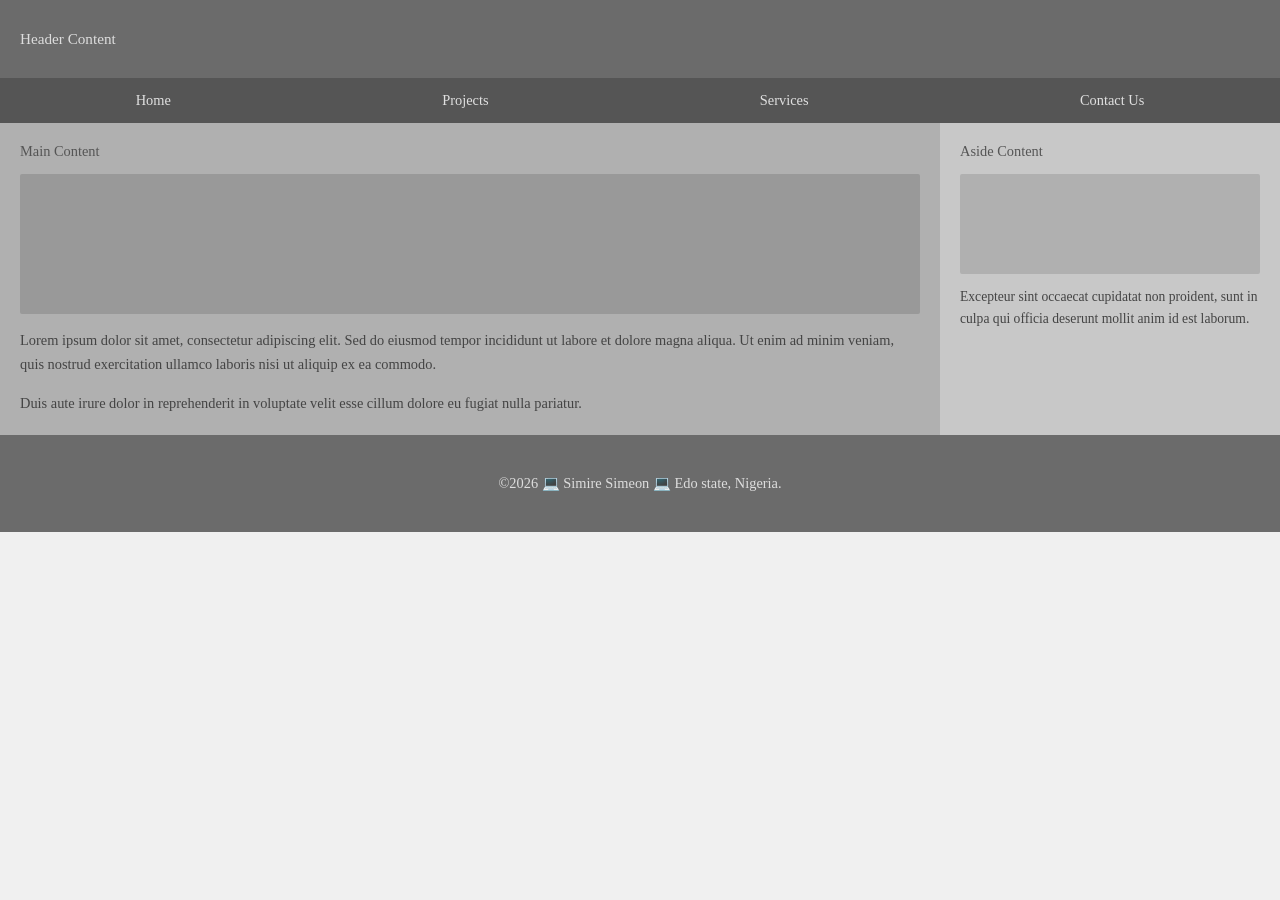
==== basic-layout.html @ 71a3bf4d "Add basic layout HTML file with header, navigation, main content, aside, and footer" ====
<!doctype html>
<html lang="en-US">

<head>
  <meta charset="UTF-8" />
  <meta name="viewport" content="width=device-width, initial-scale=1.0" />
  <title>Simire Simeon Obamiegie | WDD 131</title>
  <meta name="description"
    content="SIMIRE SIMEON OBAMIEGIE ABOUT PAGE, WDD 131">
  <meta name="author" content="Simire Simeon Obamiegie">
  <link rel="stylesheet" href="styles/styles.css">
</head>

<body>

    <header>
      Header Content
    </header>

    <nav>
      <a href="#">Home</a>
      <a href="#">Projects</a>
      <a href="#">Services</a>
      <a href="#">Contact Us</a>
    </nav>

    <!-- Content Row -->
    <div class="content-row">

      <!-- Main section -->
      <main>
        Main Content
        <div class="placeholder-img"></div>
        <p>
          Lorem ipsum dolor sit amet, consectetur adipiscing elit. Sed do eiusmod
          tempor incididunt ut labore et dolore magna aliqua. Ut enim ad minim veniam,
          quis nostrud exercitation ullamco laboris nisi ut aliquip ex ea commodo.
        </p>
        <p>
          Duis aute irure dolor in reprehenderit in voluptate velit esse cillum
          dolore eu fugiat nulla pariatur.
        </p>
      </main>

      <!-- Aside section -->
      <aside>
        Aside Content
        <div class="placeholder-img"></div>
        <p>
          Excepteur sint occaecat cupidatat non proident, sunt in culpa qui officia
          deserunt mollit anim id est laborum.
        </p>
      </aside>

    </div>

    <!-- Footer -->
    <footer>
        <P>
            ©2026 💻 Simire Simeon 💻 Edo state, Nigeria.
        </P>
    </footer>



</body>
</html>
---- styles/styles.css ----
* {
    margin: 0;
    padding: 0;
    box-sizing: border-box;
}

body {
    font-family: Georgia, 'Times New Roman', serif;
    background-color: #f0f0f0;
}

/* === WRAPPER === */
.page-wrapper {
    max-width: 960px;
    margin: 30px auto;
    border: 1px solid #aaa;
}

/* === HEADER === */
header {
    background-color: #6b6b6b;
    color: #ddd;
    padding: 30px 20px;
    font-size: 0.95rem;
}

/* === NAV === */
nav {
    background-color: #555555;
    display: flex;
    justify-content: space-around;
}

nav a {
    color: #e0e0e0;
    text-decoration: none;
    padding: 14px 30px;
    display: block;
    font-size: 0.9rem;
    transition: background 0.2s;
}

nav a:hover {
    background-color: #444;
}

/* === CONTENT ROW === */
.content-row {
    display: flex;
}

/* === MAIN === */
main {
    background-color: #b0b0b0;
    flex: 3;
    padding: 20px;
    color: #555;
    font-size: 0.9rem;
    min-height: 260px;
}

main .placeholder-img {
    width: 100%;
    height: 140px;
    background-color: #999;
    margin-top: 14px;
    border-radius: 2px;
}

main p {
    margin-top: 14px;
    line-height: 1.7;
    color: #444;
}

/* === ASIDE === */
aside {
    background-color: #c8c8c8;
    flex: 1;
    padding: 20px;
    color: #555;
    font-size: 0.9rem;
    min-height: 260px;
}

aside .placeholder-img {
    width: 100%;
    height: 100px;
    background-color: #b0b0b0;
    margin-top: 14px;
    border-radius: 2px;
}

aside p {
    margin-top: 12px;
    line-height: 1.6;
    color: #444;
    font-size: 0.85rem;
}

/* === FOOTER === */
footer {
    background-color: #6b6b6b;
    color: #ddd;
    text-align: center;
    padding: 40px 20px;
    font-size: 0.9rem;
}
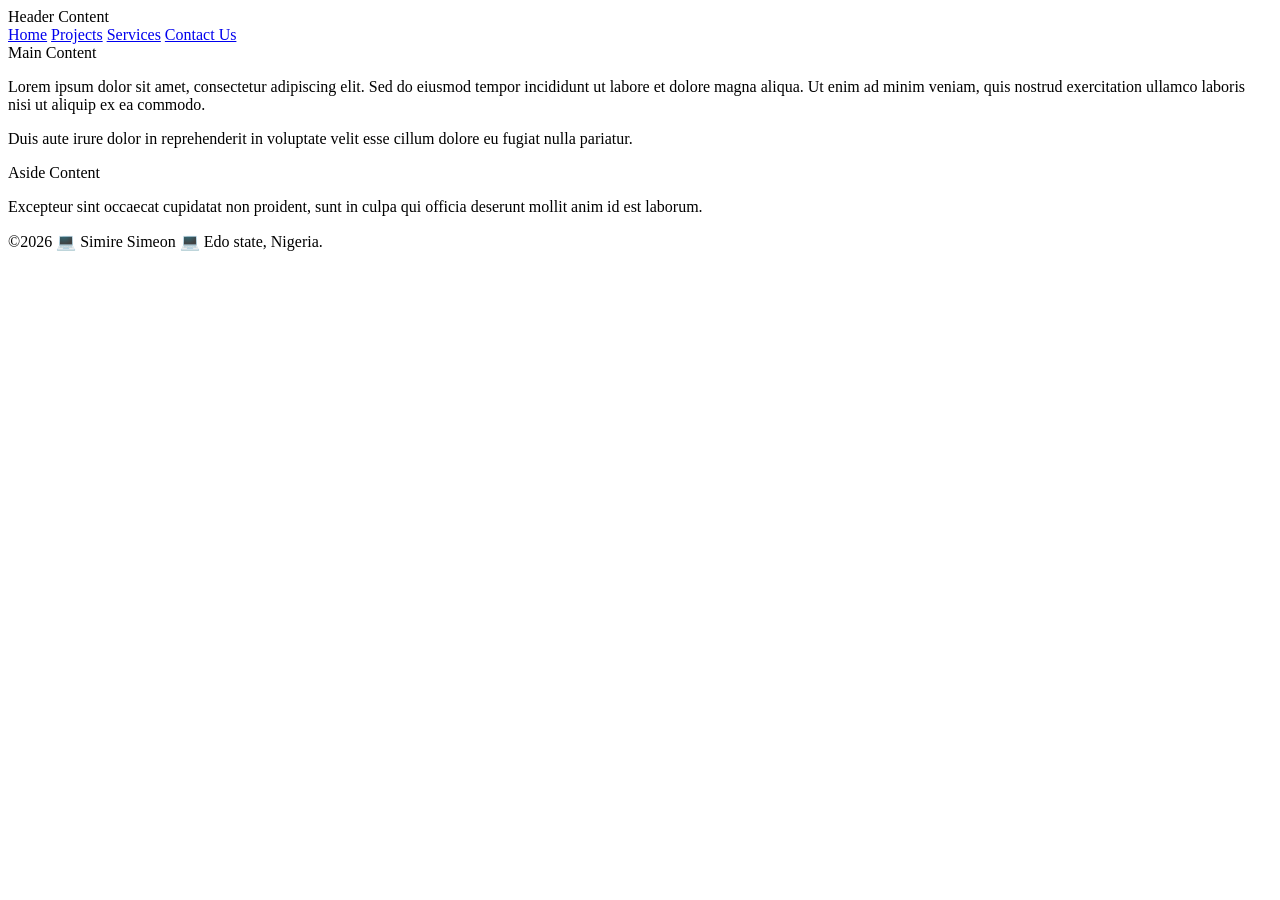
==== commit 2bda9985: "Add new basic layout HTML file with header, navigation, main content, aside, and footer" ====
--- a/basic-layout.html
+++ b/basic-layout.html
@@ -8,7 +8,7 @@
   <meta name="description"
     content="SIMIRE SIMEON OBAMIEGIE ABOUT PAGE, WDD 131">
   <meta name="author" content="Simire Simeon Obamiegie">
-  <link rel="stylesheet" href="styles/styles.css">
+  <link rel="stylesheet" href="styles/layout.css">
 </head>
 
 <body>
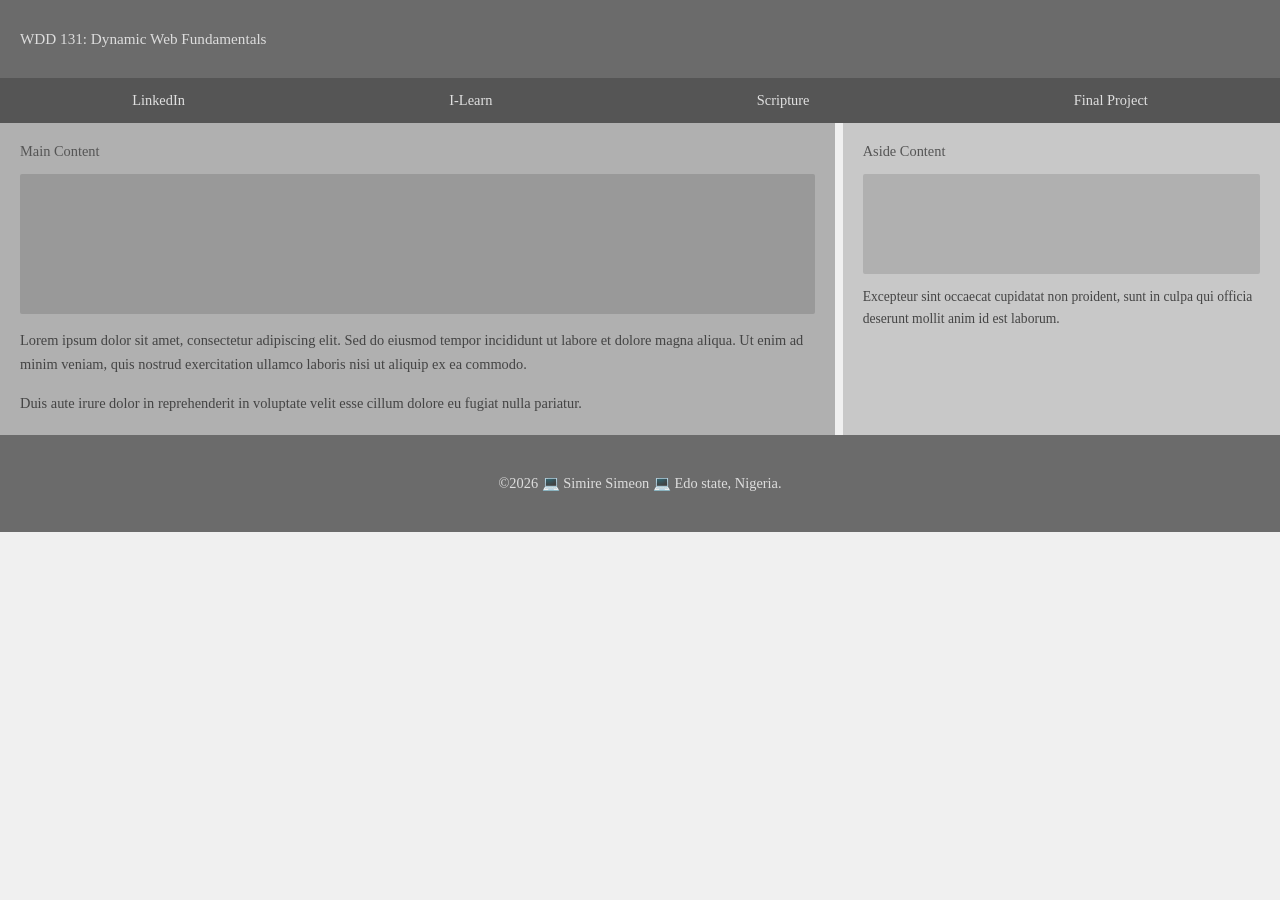
==== commit 68213923: "Update README and basic layout; enhance header and navigation links" ====
--- a/basic-layout.html
+++ b/basic-layout.html
@@ -14,14 +14,14 @@
 <body>
 
     <header>
-      Header Content
+      <p>WDD 131: Dynamic Web Fundamentals</P>
     </header>
 
     <nav>
-      <a href="#">Home</a>
-      <a href="#">Projects</a>
-      <a href="#">Services</a>
-      <a href="#">Contact Us</a>
+      <a href="#">LinkedIn</a>
+      <a href="#">I-Learn</a>
+      <a href="#">Scripture</a>
+      <a href="#">Final Project</a>
     </nav>
 
     <!-- Content Row -->
--- a/styles/layout.css
+++ b/styles/layout.css
@@ -0,0 +1,112 @@
+
+* {
+    margin: 0;
+    padding: 0;
+    box-sizing: border-box;
+}
+
+body {
+    font-family: Georgia, 'Times New Roman', serif;
+    background-color: #f0f0f0;
+    display: grid;
+    grid-template: auto 1fr auto / auto 1fr auto;
+
+}
+
+
+/* === HEADER === */
+header {
+    background-color: #6b6b6b;
+    color: #ddd;
+    padding: 30px 20px;
+    font-size: 0.95rem;
+    grid-column: 1/4;
+
+}
+
+/* === NAV === */
+nav {
+    background-color: #555555;
+    display: flex;
+    justify-content: space-around;
+    grid-column: 1/4;
+}
+
+nav a {
+    color: #e0e0e0;
+    text-decoration: none;
+    padding: 14px 30px;
+    display: block;
+    font-size: 0.9rem;
+    transition: background 0.2s;
+}
+
+nav a:hover {
+    background-color: #444;
+}
+
+/* === CONTENT ROW === */
+.content-row {
+    display: flex;
+    grid-column: 1/4;
+    gap: 8px;
+}
+
+/* === MAIN === */
+main {
+    background-color: #b0b0b0;
+    flex: 2;
+    padding: 20px;
+    color: #555;
+    font-size: 0.9rem;
+    min-height: 260px;
+}
+
+main .placeholder-img {
+    width: 100%;
+    height: 140px;
+    background-color: #999;
+    margin-top: 14px;
+    border-radius: 2px;
+}
+
+main p {
+    margin-top: 14px;
+    line-height: 1.7;
+    color: #444;
+}
+
+/* === ASIDE === */
+aside {
+    background-color: #c8c8c8;
+    flex: 1;
+    padding: 20px;
+    color: #555;
+    font-size: 0.9rem;
+    min-height: 260px;
+}
+
+aside .placeholder-img {
+    width: 100%;
+    height: 100px;
+    background-color: #b0b0b0;
+    margin-top: 14px;
+    border-radius: 2px;
+}
+
+aside p {
+    margin-top: 12px;
+    line-height: 1.6;
+    color: #444;
+    font-size: 0.85rem;
+}
+
+/* === FOOTER === */
+footer {
+    background-color: #6b6b6b;
+    color: #ddd;
+    text-align: center;
+    padding: 40px 20px;
+    font-size: 0.9rem;
+    grid-column: 1/4;
+}
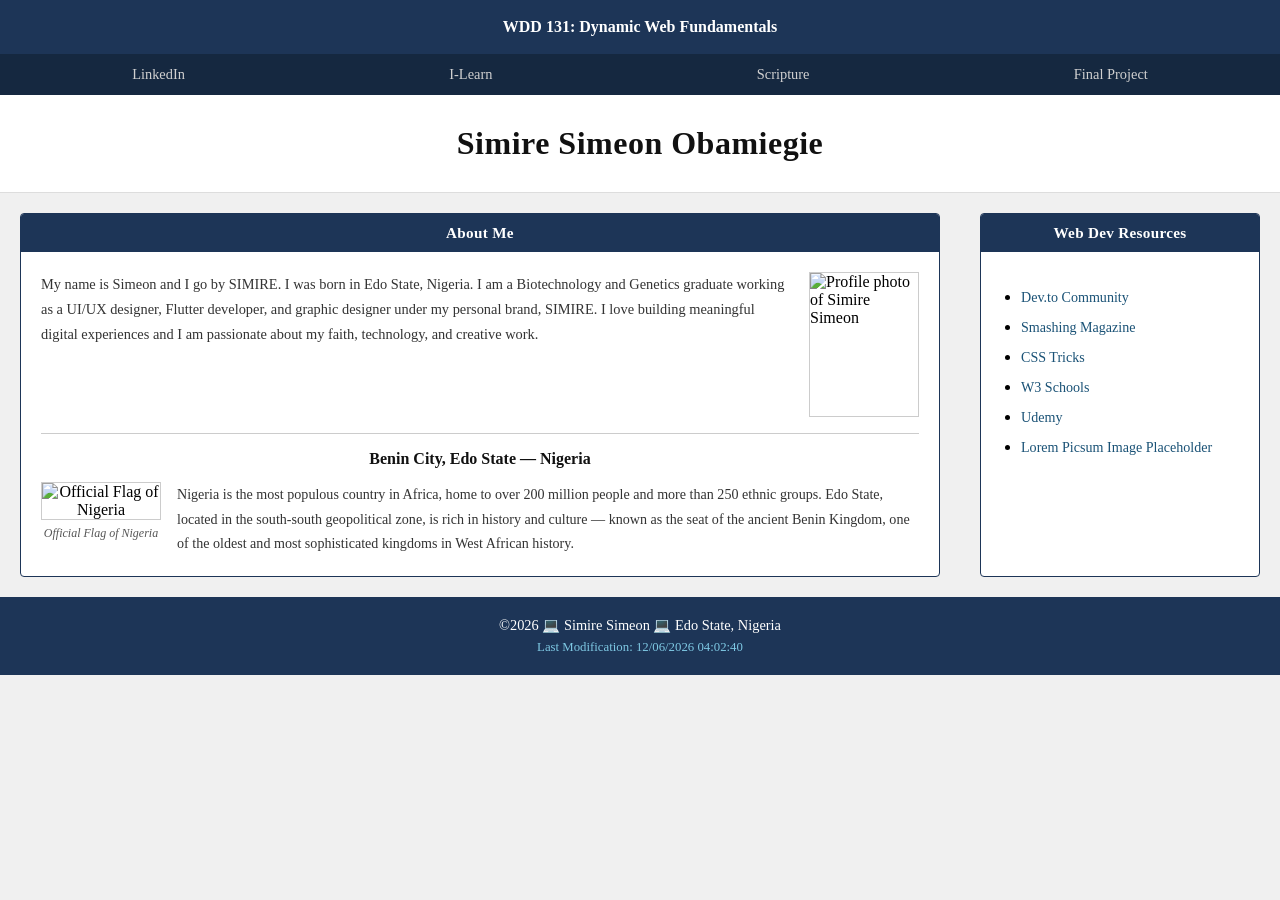
==== commit 4b57f09a: "Refactor code structure for improved readability and maintainability" ====
--- a/basic-layout.html
+++ b/basic-layout.html
@@ -5,63 +5,107 @@
   <meta charset="UTF-8" />
   <meta name="viewport" content="width=device-width, initial-scale=1.0" />
   <title>Simire Simeon Obamiegie | WDD 131</title>
-  <meta name="description"
-    content="SIMIRE SIMEON OBAMIEGIE ABOUT PAGE, WDD 131">
+  <meta name="description" content="SIMIRE SIMEON OBAMIEGIE ABOUT PAGE, WDD 131">
   <meta name="author" content="Simire Simeon Obamiegie">
   <link rel="stylesheet" href="styles/layout.css">
 </head>
 
 <body>
 
-    <header>
-      <p>WDD 131: Dynamic Web Fundamentals</P>
-    </header>
+  <!-- Header -->
+  <header>
+    <p>WDD 131: Dynamic Web Fundamentals</p>
+  </header>
 
-    <nav>
-      <a href="#">LinkedIn</a>
-      <a href="#">I-Learn</a>
-      <a href="#">Scripture</a>
-      <a href="#">Final Project</a>
-    </nav>
+  <!-- Navigation -->
+  <nav>
+    <a href="#">LinkedIn</a>
+    <a href="#">I-Learn</a>
+    <a href="#">Scripture</a>
+    <a href="#">Final Project</a>
+  </nav>
 
-    <!-- Content Row -->
-    <div class="content-row">
+  <!-- Hero / Name Banner -->
+  <div class="hero">
+    <h1>Simire Simeon Obamiegie</h1>
+  </div>
 
-      <!-- Main section -->
-      <main>
-        Main Content
-        <div class="placeholder-img"></div>
-        <p>
-          Lorem ipsum dolor sit amet, consectetur adipiscing elit. Sed do eiusmod
-          tempor incididunt ut labore et dolore magna aliqua. Ut enim ad minim veniam,
-          quis nostrud exercitation ullamco laboris nisi ut aliquip ex ea commodo.
-        </p>
-        <p>
-          Duis aute irure dolor in reprehenderit in voluptate velit esse cillum
-          dolore eu fugiat nulla pariatur.
-        </p>
-      </main>
+  <!-- Main Content Card -->
+  <main>
+    <div class="card">
+      <div class="card-header">About Me</div>
+      <div class="card-body">
 
-      <!-- Aside section -->
-      <aside>
-        Aside Content
-        <div class="placeholder-img"></div>
-        <p>
-          Excepteur sint occaecat cupidatat non proident, sunt in culpa qui officia
-          deserunt mollit anim id est laborum.
-        </p>
-      </aside>
+        <!-- Bio + Profile Photo -->
+        <div class="bio-section">
+          <p class="bio-text">
+            My name is Simeon and I go by SIMIRE. I was born in Edo State, Nigeria. I am a
+            Biotechnology and Genetics graduate working as a UI/UX designer, Flutter developer,
+            and graphic designer under my personal brand, SIMIRE. I love building meaningful
+            digital experiences and I am passionate about my faith, technology, and creative work.
+          </p>
+          <img
+            src="https://picsum.photos/seed/simire/120/150"
+            alt="Profile photo of Simire Simeon"
+            class="profile-img"
+          />
+        </div>
 
+        <hr />
+
+        <!-- Location Title -->
+        <h3 class="location-title">Benin City, Edo State — Nigeria</h3>
+
+        <!-- Flag + Location Description -->
+        <div class="location-section">
+          <figure class="flag-figure">
+            <img
+              src="https://flagcdn.com/w160/ng.png"
+              alt="Official Flag of Nigeria"
+              class="flag-img"
+            />
+            <figcaption>Official Flag of Nigeria</figcaption>
+          </figure>
+          <p class="location-text">
+            Nigeria is the most populous country in Africa, home to over 200 million people
+            and more than 250 ethnic groups. Edo State, located in the south-south geopolitical
+            zone, is rich in history and culture — known as the seat of the ancient Benin Kingdom,
+            one of the oldest and most sophisticated kingdoms in West African history.
+          </p>
+        </div>
+
+      </div>
     </div>
+  </main>
 
-    <!-- Footer -->
-    <footer>
-        <P>
-            ©2026 💻 Simire Simeon 💻 Edo state, Nigeria.
-        </P>
-    </footer>
+  <!-- Aside / Sidebar Card -->
+  <aside>
+    <div class="card">
+      <div class="card-header">Web Dev Resources</div>
+      <div class="card-body">
+        <ul class="resource-list">
+          <li><a href="https://dev.to" target="_blank" rel="noopener">Dev.to Community</a></li>
+          <li><a href="https://www.smashingmagazine.com" target="_blank" rel="noopener">Smashing Magazine</a></li>
+          <li><a href="https://css-tricks.com" target="_blank" rel="noopener">CSS Tricks</a></li>
+          <li><a href="https://www.w3schools.com" target="_blank" rel="noopener">W3 Schools</a></li>
+          <li><a href="https://www.udemy.com" target="_blank" rel="noopener">Udemy</a></li>
+          <li><a href="https://picsum.photos" target="_blank" rel="noopener">Lorem Picsum Image Placeholder</a></li>
+        </ul>
+      </div>
+    </div>
+  </aside>
 
+  <!-- Footer -->
+  <footer>
+    <p>©2026 💻 Simire Simeon 💻 Edo State, Nigeria</p>
+    <p class="last-modified">
+      Last Modification: <span id="last-modified"></span>
+    </p>
+  </footer>
 
+  <script>
+    document.getElementById('last-modified').textContent = document.lastModified;
+  </script>
 
 </body>
 </html>
--- a/styles/layout.css
+++ b/styles/layout.css
@@ -1,4 +1,3 @@
-
 * {
     margin: 0;
     padding: 0;
@@ -8,105 +7,223 @@
 body {
     font-family: Georgia, 'Times New Roman', serif;
     background-color: #f0f0f0;
+
+    /* === CSS GRID ON BODY === */
     display: grid;
-    grid-template: auto 1fr auto / auto 1fr auto;
-
-}
-
-
-/* === HEADER === */
+    grid-template-columns: 3fr 1fr;/* Main column takes 3 parts, aside takes 1 part */
+    grid-template-rows: auto auto auto 1fr auto;/* header | nav | content | footer */
+}
+
+/* ========================
+   HEADER
+======================== */
 header {
-    background-color: #6b6b6b;
-    color: #ddd;
-    padding: 30px 20px;
-    font-size: 0.95rem;
-    grid-column: 1/4;
-
-}
-
-/* === NAV === */
+    background-color: #1d3557;
+    color: #ffffff;
+    padding: 18px 20px;
+    font-size: 1rem;
+    font-weight: bold;
+    text-align: center;
+    grid-column: 1 / 4;
+}
+
+/* ========================
+   NAV
+======================== */
 nav {
-    background-color: #555555;
+    background-color: #152840;
     display: flex;
     justify-content: space-around;
-    grid-column: 1/4;
+    grid-column: 1 / -1;
 }
 
 nav a {
-    color: #e0e0e0;
+    color: #d0d0d0;
     text-decoration: none;
-    padding: 14px 30px;
+    padding: 12px 30px;
     display: block;
     font-size: 0.9rem;
     transition: background 0.2s;
 }
 
 nav a:hover {
-    background-color: #444;
-}
-
-/* === CONTENT ROW === */
-.content-row {
+    background-color: #1d3557;
+    color: #ffffff;
+}
+
+/* ========================
+   HERO
+======================== */
+.hero {
+    background-color: #ffffff;
+    color: #111111;
+    text-align: center;
+    padding: 30px 20px;
+    grid-column: 1 / 4;
+    border-bottom: 1px solid #ddd;
+}
+
+.hero h1 {
+    font-size: 2rem;
+    font-weight: bold;
+    letter-spacing: 0.5px;
+}
+
+/* ========================
+   MAIN
+======================== */
+main {
+    grid-column: 1 / 2;/* Left column */
+    padding: 20px;
+    background-color: #f0f0f0;
+}
+
+/* ========================
+   ASIDE
+======================== */
+aside {
+    grid-column: 2 / 3; /* Right column */
+    padding: 20px;
+    background-color: #f0f0f0;
+}
+
+/* ========================
+   CARD (shared by main & aside)
+======================== */
+.card {
+    border: 1.5px solid #1d3557;
+    border-radius: 4px;
+    overflow: hidden;
+    height: 100%;
+    background-color: #ffffff;
+}
+
+.card-header {
+    background-color: #1d3557;
+    color: #ffffff;
+    text-align: center;
+    padding: 10px 20px;
+    font-weight: bold;
+    font-size: 0.95rem;
+    letter-spacing: 0.3px;
+}
+
+.card-body {
+    padding: 20px;
+}
+
+/* ========================
+   BIO SECTION (text + photo)
+======================== */
+.bio-section {
     display: flex;
-    grid-column: 1/4;
-    gap: 8px;
-}
-
-/* === MAIN === */
-main {
-    background-color: #b0b0b0;
-    flex: 2;
-    padding: 20px;
-    color: #555;
+    gap: 16px;
+    align-items: flex-start;
+    margin-bottom: 16px;
+}
+
+.bio-text {
+    flex: 1;
     font-size: 0.9rem;
-    min-height: 260px;
-}
-
-main .placeholder-img {
-    width: 100%;
-    height: 140px;
-    background-color: #999;
-    margin-top: 14px;
-    border-radius: 2px;
-}
-
-main p {
-    margin-top: 14px;
-    line-height: 1.7;
-    color: #444;
-}
-
-/* === ASIDE === */
-aside {
-    background-color: #c8c8c8;
-    flex: 1;
-    padding: 20px;
-    color: #555;
+    line-height: 1.75;
+    color: #333333;
+}
+
+.profile-img {
+    width: 110px;
+    height: 145px;
+    object-fit: cover;
+    border: 1px solid #cccccc;
+    flex-shrink: 0;
+}
+
+/* ========================
+   DIVIDER + LOCATION TITLE
+======================== */
+hr {
+    border: none;
+    border-top: 1px solid #cccccc;
+    margin: 16px 0;
+}
+
+.location-title {
+    font-size: 1rem;
+    font-weight: bold;
+    text-align: center;
+    margin-bottom: 14px;
+    color: #111111;
+}
+
+/* ========================
+   LOCATION SECTION (flag + text)
+======================== */
+.location-section {
+    display: flex;
+    gap: 16px;
+    align-items: flex-start;
+}
+
+.flag-figure {
+    text-align: center;
+    flex-shrink: 0;
+}
+
+.flag-img {
+    width: 120px;
+    border: 1px solid #cccccc;
+    display: block;
+}
+
+.flag-figure figcaption {
+    font-size: 0.75rem;
+    color: #555555;
+    margin-top: 6px;
+    font-style: italic;
+    text-align: center;
+}
+
+.location-text {
+    font-size: 0.88rem;
+    line-height: 1.75;
+    color: #333333;
+}
+
+/* ========================
+   RESOURCE LIST (aside)
+======================== */
+.resource-list {
+    padding-left: 20px;
+    margin-top: 16px;
+}
+
+.resource-list li {
+    margin-bottom: 12px;
+}
+
+.resource-list a {
+    color: #1a5276;
+    text-decoration: none;
+    font-size: 0.88rem;
+}
+
+.resource-list a:hover {
+    text-decoration: underline;
+}
+
+/* ========================
+   FOOTER
+======================== */
+footer {
+    background-color: #1d3557;
+    color: #ffffff;
+    text-align: center;
+    padding: 20px;
     font-size: 0.9rem;
-    min-height: 260px;
-}
-
-aside .placeholder-img {
-    width: 100%;
-    height: 100px;
-    background-color: #b0b0b0;
-    margin-top: 14px;
-    border-radius: 2px;
-}
-
-aside p {
-    margin-top: 12px;
-    line-height: 1.6;
-    color: #444;
-    font-size: 0.85rem;
-}
-
-/* === FOOTER === */
-footer {
-    background-color: #6b6b6b;
-    color: #ddd;
-    text-align: center;
-    padding: 40px 20px;
-    font-size: 0.9rem;
-    grid-column: 1/4;
-}
+    grid-column: 1 / -1;
+}
+
+.last-modified {
+    color: #7ec8e3;
+    font-size: 0.8rem;
+    margin-top: 6px;
+}
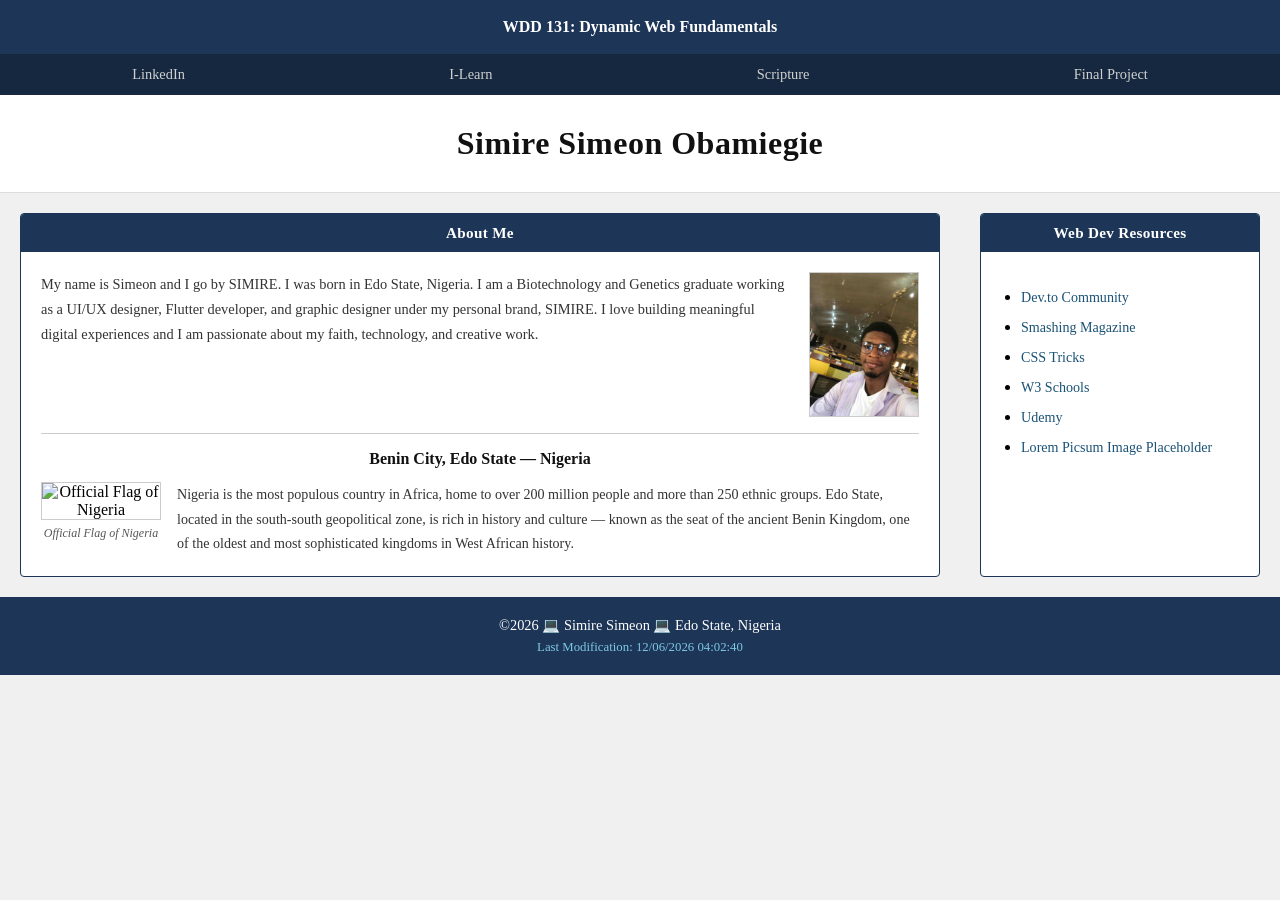
==== commit 06d6faa7: "Update profile image source in basic layout" ====
--- a/basic-layout.html
+++ b/basic-layout.html
@@ -45,7 +45,7 @@
             digital experiences and I am passionate about my faith, technology, and creative work.
           </p>
           <img
-            src="https://picsum.photos/seed/simire/120/150"
+            src="images/profile.jpg"
             alt="Profile photo of Simire Simeon"
             class="profile-img"
           />
